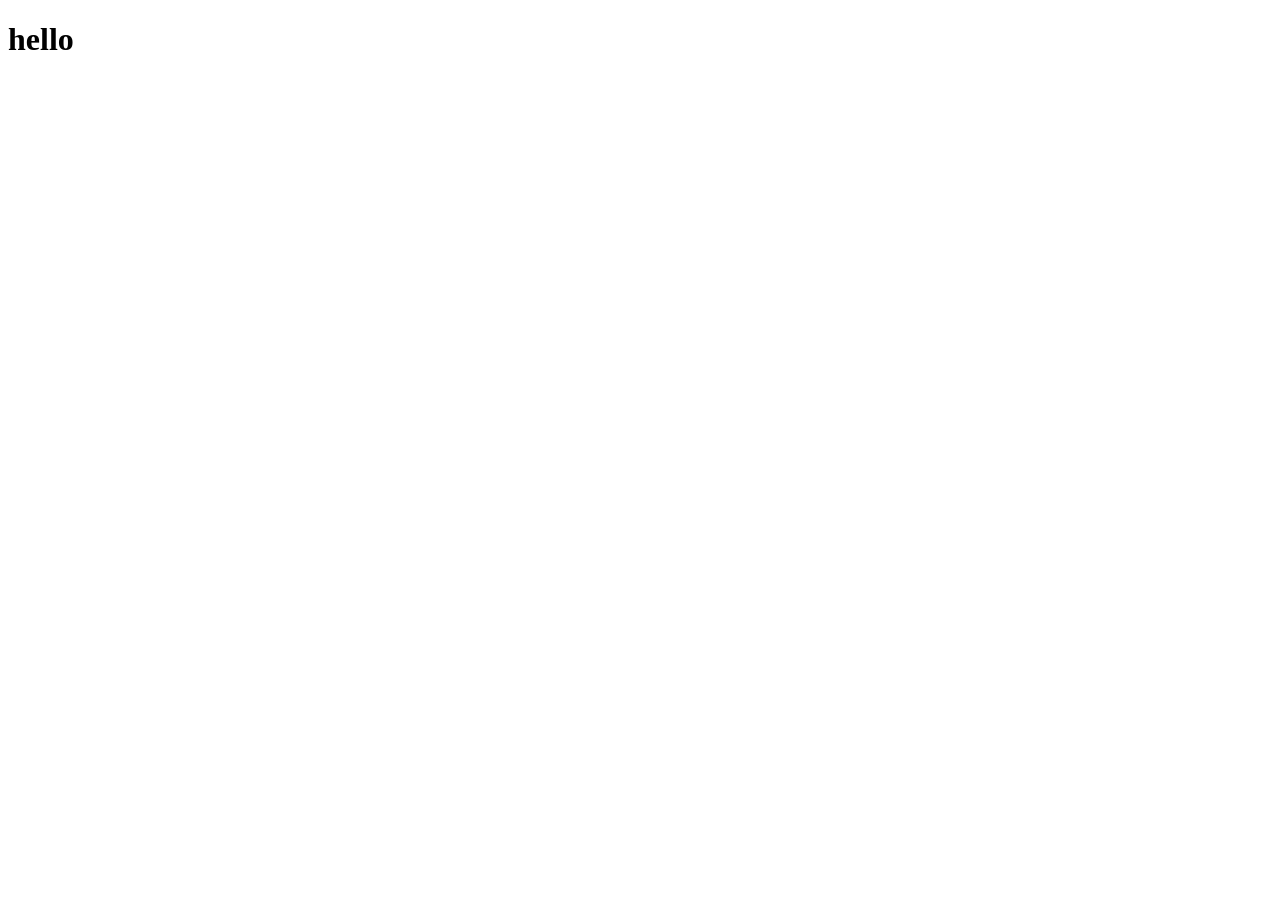
==== target/classes/static/index.html @ a587fda3 "..." ====
<!DOCTYPE html>
<html lang="en">
<head>
    <meta charset="UTF-8">
    <meta name="viewport" content="width=device-width, initial-scale=1.0">
    <title>Document</title>
</head>
<body>
    <h1>hello </h1>
</body>
</html>
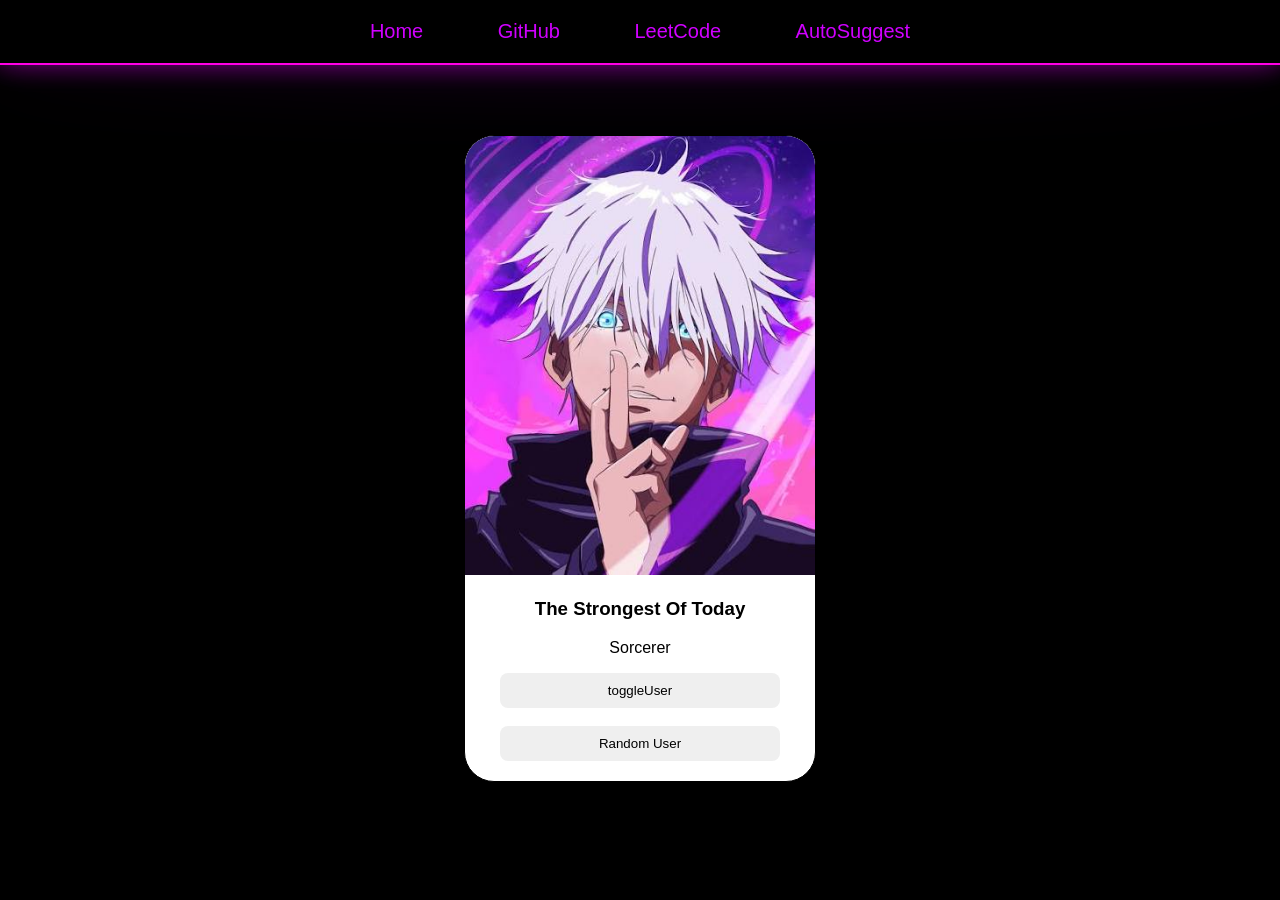
==== commit 50e6e75b: "toggle and random" ====
--- a/target/classes/static/index.html
+++ b/target/classes/static/index.html
@@ -4,8 +4,24 @@
     <meta charset="UTF-8">
     <meta name="viewport" content="width=device-width, initial-scale=1.0">
     <title>Document</title>
+    <link rel="stylesheet" href="index.css">
 </head>
 <body>
-    <h1>hello </h1>
+    <div class="navbar">
+        <a href="">Home</a>
+        <a href="">GitHub</a>
+        <a href="">LeetCode</a>
+        <a href="">AutoSuggest</a>
+    </div>
+     <div class="card">
+        <img id="user-image" src="gojo.png" alt="image not found">
+        <h3 id="user-name">The Strongest Of Today</h3>
+        <p id="user-gender">Sorcerer</p>
+        <button onclick="toggleUser()">toggleUser </button>
+        <br>
+        <br>
+        <button onclick="randomUser()"> Random User</button>
+     </div>
+    <script src ="index.js"></script>
 </body>
 </html>
--- a/target/classes/static/index.css
+++ b/target/classes/static/index.css
@@ -0,0 +1,86 @@
+body{
+    margin: 0;
+    background-color: #000;
+    font-family: Arial, sans-serif;
+}
+
+.navbar{
+    background-color: #000;
+    padding: 20px;
+    text-align: center;
+    position: relative;
+
+    border-bottom: 2px solid hsl(306, 100%, 50%);
+
+    
+    box-shadow:
+        0 -15px 40px rgba(255, 0, 251, 0.6),
+        0 0 25px rgba(208, 0, 255, 0.3);
+}
+
+
+.navbar::before{
+    content: "";
+    position: absolute;
+    top: -80px;
+    left: 50%;
+    transform: translateX(-50%);
+
+    width: 100%;
+    height: 150px;
+
+    background: radial-gradient(
+        ellipse at top,
+        rgba(217, 0, 255, 0.45) 0%,
+        rgba(195, 0, 255, 0.15) 50%,
+        transparent 100%
+    );
+
+    filter: blur(40px);
+    z-index: -1;
+}
+
+
+.navbar a{
+    color: #d000ff;
+    text-decoration: none;
+    font-size: 20px;
+    padding: 15px 25px;
+    margin: 0 10px;
+    transition: 0.3s ease;
+}
+
+
+.navbar a:hover{
+    background-color: #ea00ff;
+    color: black;
+    border-radius: 8px;
+
+    box-shadow:
+        0 0 10px #c800ff,
+        0 0 20px #c800ff,
+        0 0 40px #c800ff;
+}
+.card{
+    border: 1px solid black;
+    width: 350px;
+    border-radius: 30px;
+    text-align: center;
+    margin-top: 70px;
+    overflow: hidden;
+    margin-left: auto;
+    margin-right: auto;
+    padding-bottom: 20px;
+    background-color: white;
+}
+
+.card img{
+    width: 100%;
+}
+
+.card button{
+    border-style: none;
+    padding: 10px;
+    width: 80%;
+    border-radius: 8px;
+}
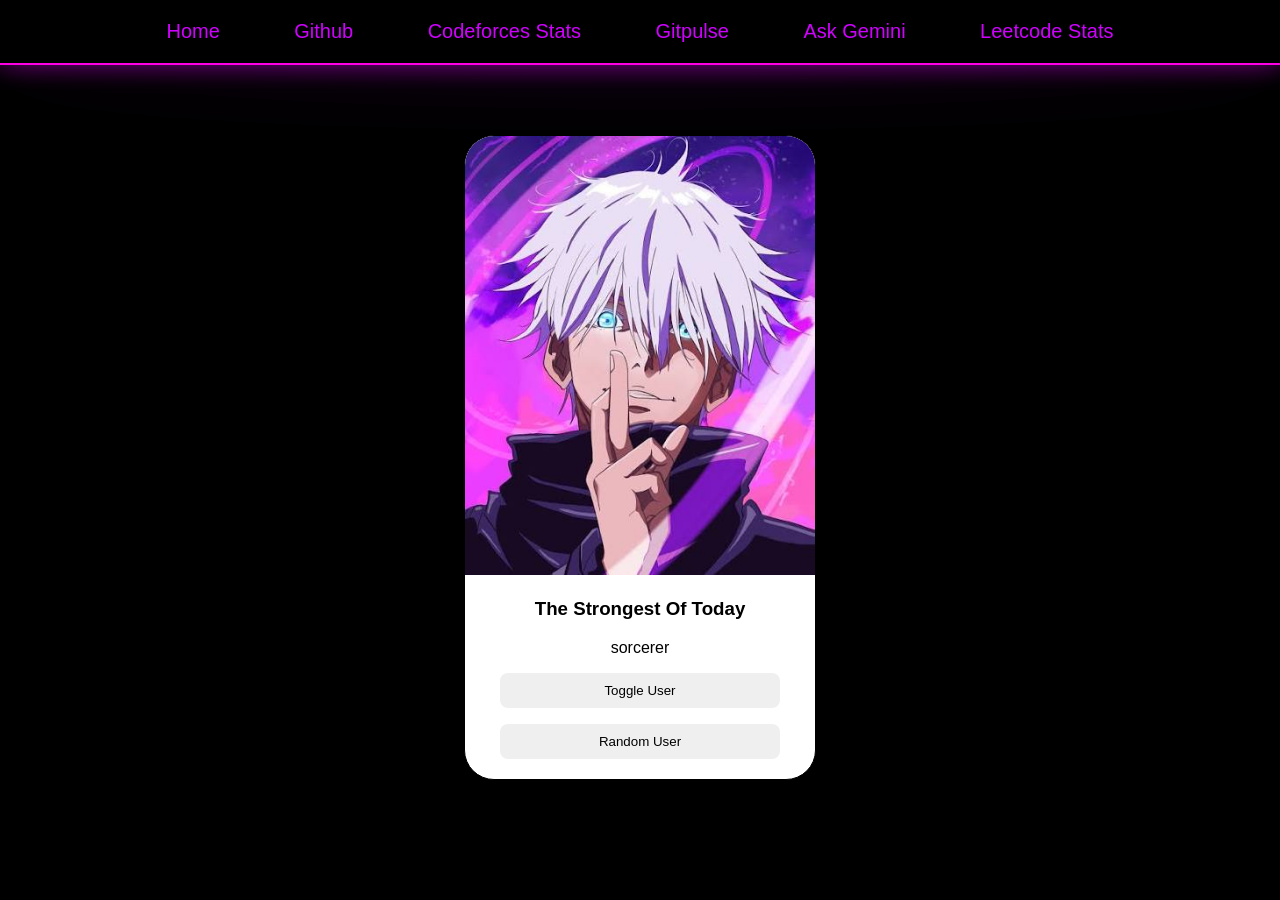
==== commit 882affe3: "new files" ====
--- a/target/classes/static/index.html
+++ b/target/classes/static/index.html
@@ -8,20 +8,22 @@
 </head>
 <body>
     <div class="navbar">
-        <a href="">Home</a>
-        <a href="">GitHub</a>
-        <a href="">LeetCode</a>
-        <a href="">AutoSuggest</a>
+        <a href="https://www.google.com/">Home</a>
+        <a href="https://github.com">Github</a>
+        <a href="codeforces-stats.html" target="_blank">Codeforces Stats</a>
+        <a href="gitpulse.html" target="_blank">Gitpulse</a>
+        <a href="ask-gemini.html" target="_blank">Ask Gemini</a>
+        <a href="leetcode-stats.html" target="_blank">Leetcode Stats</a>
     </div>
-     <div class="card">
-        <img id="user-image" src="gojo.png" alt="image not found">
+    <div class="card">
+        <img id="user-image" src="gojo.png" alt="Image not found">
         <h3 id="user-name">The Strongest Of Today</h3>
-        <p id="user-gender">Sorcerer</p>
-        <button onclick="toggleUser()">toggleUser </button>
-        <br>
-        <br>
-        <button onclick="randomUser()"> Random User</button>
-     </div>
-    <script src ="index.js"></script>
+        <p id = "user-gender">sorcerer</p>
+        <button onclick="toggleUser()">Toggle User</button>
+        <p></p>
+        <button onclick="randomUser()">Random User</button>
+        
+    </div>
+    <script src="index.js"></script>
 </body>
-</html>+</html
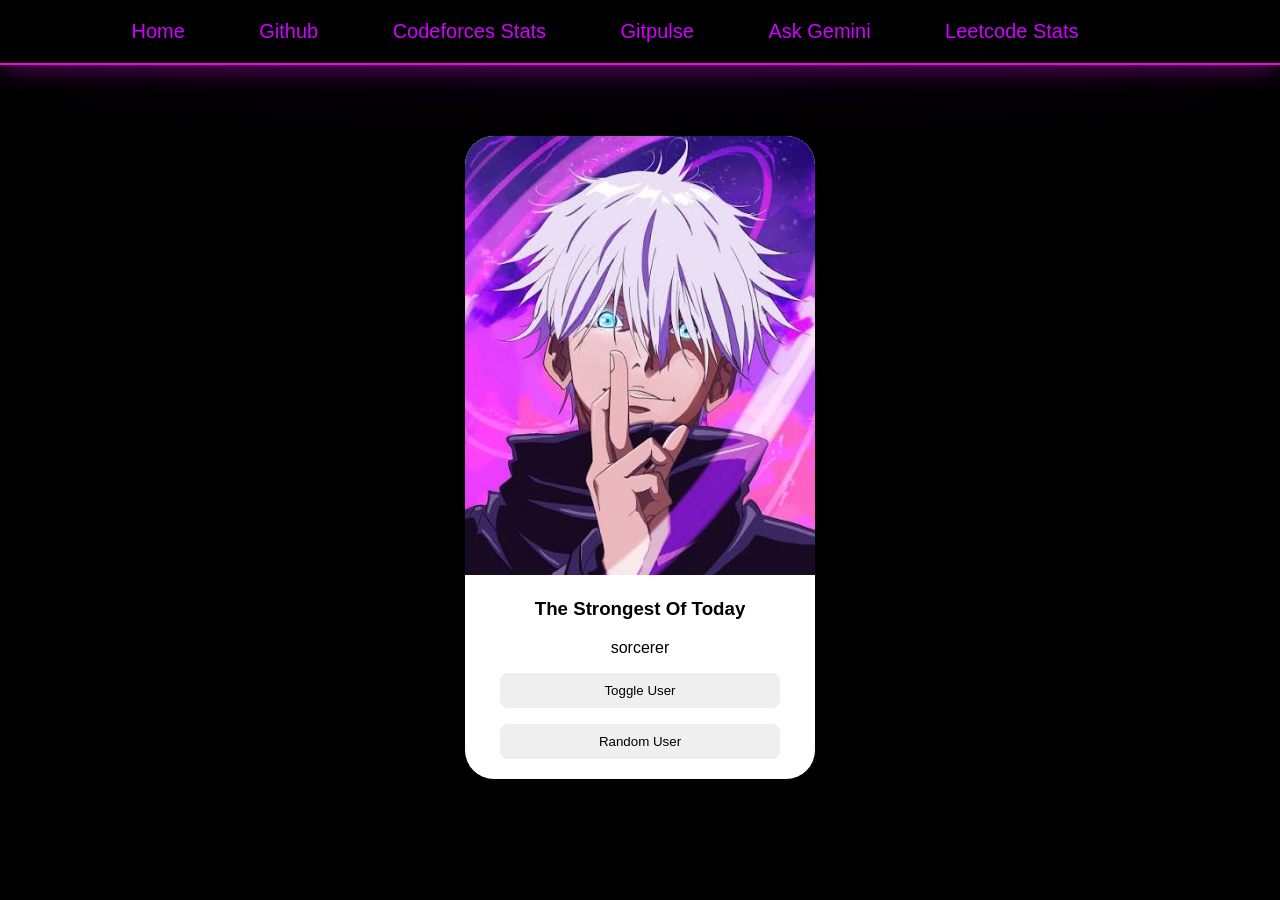
==== commit e27d2329: "new html added" ====
--- a/target/classes/static/index.html
+++ b/target/classes/static/index.html
@@ -14,6 +14,7 @@
         <a href="gitpulse.html" target="_blank">Gitpulse</a>
         <a href="ask-gemini.html" target="_blank">Ask Gemini</a>
         <a href="leetcode-stats.html" target="_blank">Leetcode Stats</a>
+        <a href="autosuggest.html" target="_blank" ></a>
     </div>
     <div class="card">
         <img id="user-image" src="gojo.png" alt="Image not found">
